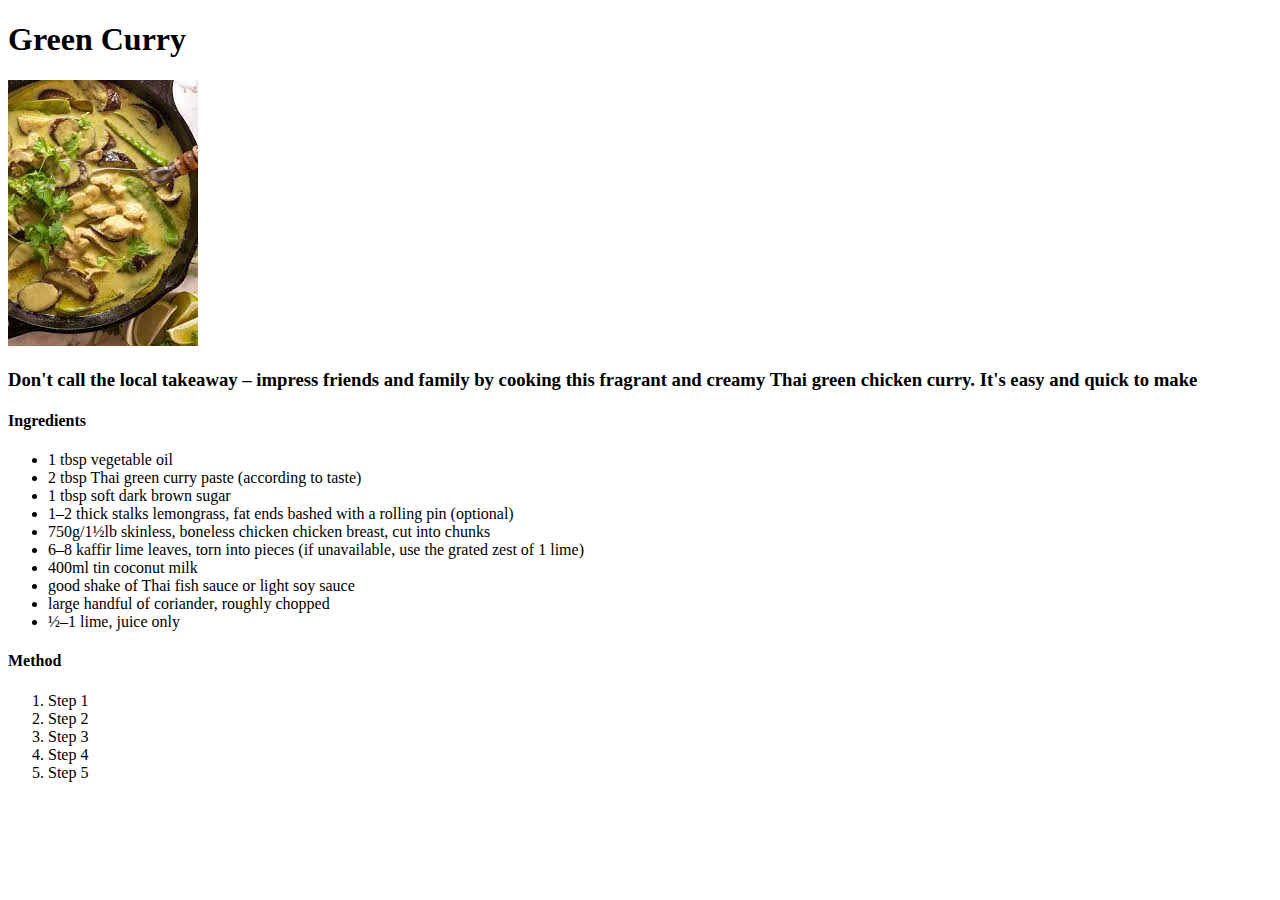
==== recipes/green_curry.html @ 73278f82 "complete green curry page" ====
<!DOCTYPE html>
<html lang="en">
<head>
    <meta charset="UTF-8">
    <meta http-equiv="X-UA-Compatible" content="IE=edge">
    <meta name="viewport" content="width=device-width, initial-scale=1.0">
    <title>Green Curry</title>
</head>
<body>
    <h1>Green Curry</h1>
    <img src="../img/greencurry.jpeg">
    <h3>Don't call the local takeaway – impress friends and family by cooking this fragrant and creamy Thai green chicken curry. It's easy and quick to make</h3>
    <h4>Ingredients</h4>
    <ul>
        
        <li>1 tbsp vegetable oil</li>
        <li>2 tbsp Thai green curry paste (according to taste)</li>
        <li>1 tbsp soft dark brown sugar</li>
        <li>1–2 thick stalks lemongrass, fat ends bashed with a rolling pin (optional)</li>
        <li>750g/1½lb skinless, boneless chicken chicken breast, cut into chunks</li>
        <li>6–8 kaffir lime leaves, torn into pieces (if unavailable, use the grated zest of 1 lime)</li>
        <li>400ml tin coconut milk</li>
        <li>good shake of Thai fish sauce or light soy sauce</li>
        <li>large handful of coriander, roughly chopped</li>
        <li>½–1 lime, juice only</li>

    </ul>

    <h4>Method</h4>
    <ol>
        
        <li>Step 1</li>
        <li>Step 2</li>
        <li>Step 3</li>
        <li>Step 4</li>
        <li>Step 5</li>
    </ol>
    
</body>
</html>
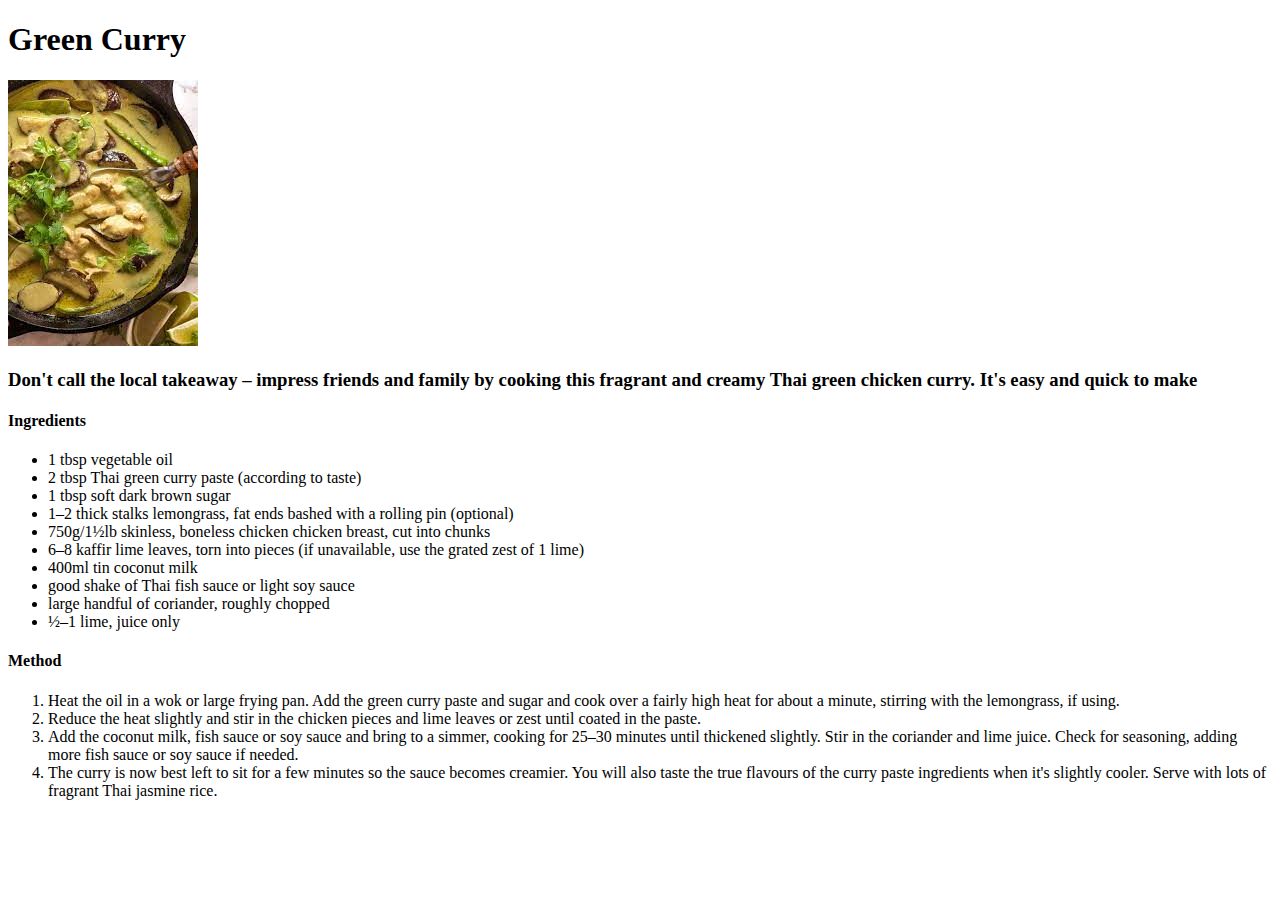
==== commit 65fc6a8e: "method added to green curry" ====
--- a/recipes/green_curry.html
+++ b/recipes/green_curry.html
@@ -29,11 +29,11 @@
     <h4>Method</h4>
     <ol>
         
-        <li>Step 1</li>
-        <li>Step 2</li>
-        <li>Step 3</li>
-        <li>Step 4</li>
-        <li>Step 5</li>
+        <li>Heat the oil in a wok or large frying pan. Add the green curry paste and sugar and cook over a fairly high heat for about a minute, stirring with the lemongrass, if using.</li>
+        <li>Reduce the heat slightly and stir in the chicken pieces and lime leaves or zest until coated in the paste.</li>
+        <li>Add the coconut milk, fish sauce or soy sauce and bring to a simmer, cooking for 25–30 minutes until thickened slightly. Stir in the coriander and lime juice. Check for seasoning, adding more fish sauce or soy sauce if needed.</li>
+        <li>The curry is now best left to sit for a few minutes so the sauce becomes creamier. You will also taste the true flavours of the curry paste ingredients when it's slightly cooler. Serve with lots of fragrant Thai jasmine rice.</li>
+       
     </ol>
     
 </body>
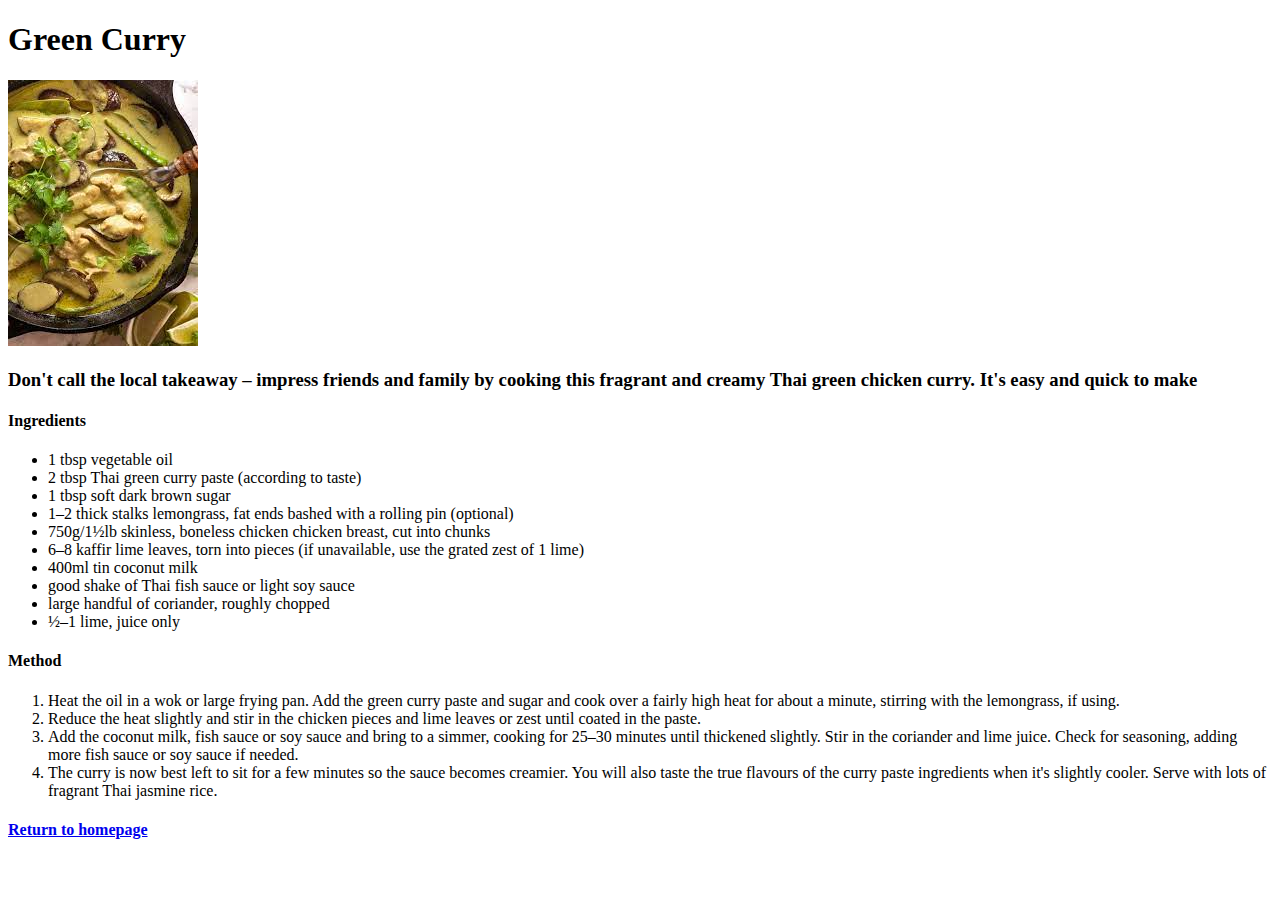
==== commit f4b67f97: "href to homepage added" ====
--- a/recipes/green_curry.html
+++ b/recipes/green_curry.html
@@ -35,6 +35,8 @@
         <li>The curry is now best left to sit for a few minutes so the sauce becomes creamier. You will also taste the true flavours of the curry paste ingredients when it's slightly cooler. Serve with lots of fragrant Thai jasmine rice.</li>
        
     </ol>
+
+    <h4><a href="../index.html">Return to homepage</a></h4>
     
 </body>
 </html>